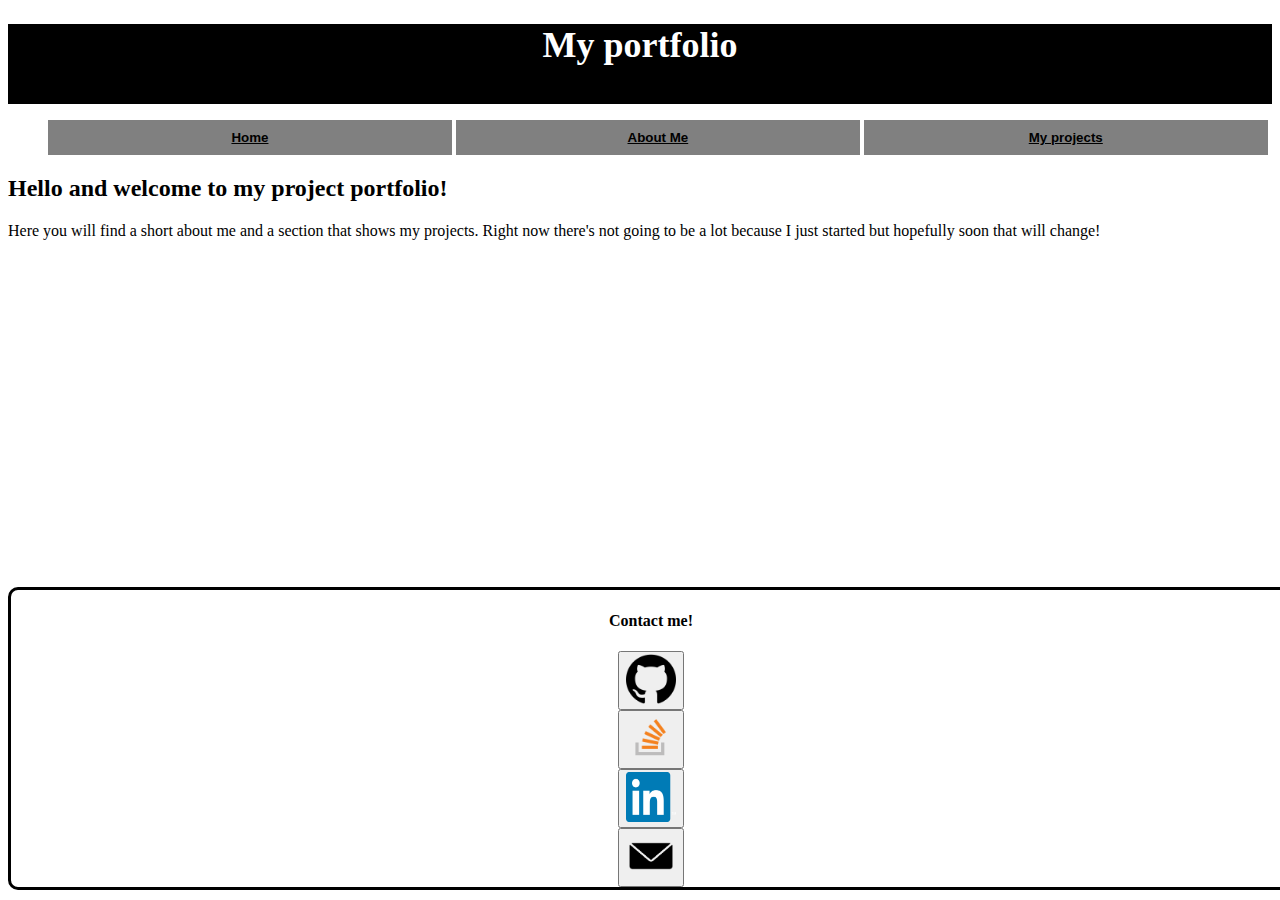
==== index.html @ 1f9ec663 "added project and a lot of edits" ====
<!DOCTYPE html>

<html lang="en-us">
<head>
    <meta charset="UTF-8">
    <link rel="stylesheet" href="Assets\style.css" />
    <title>My portfolio</title>
</head>

<body>
    <header>
        <div class="topper">
            <h1>My portfolio</h1>
        </div>
    </header>
    <nav class="nav">
        <ul class="button-group">
            <button style="width: 33%;"><li><a href="index.html">Home</a></li></button>
            <button style="width: 33%;"><li><a href="AboutMe.html">About Me</a></li></button>
            <button style="width: 33%;"><li><a href="Work.html">My projects</a></li></button>
        </ul>
</nav>

<main>

    <h2>Hello and welcome to my project portfolio!</h2> 
        <p>Here you will find a short about me and a section that shows my projects. Right now there's not going to be a lot because I just started but hopefully soon that will change!</p>
   
</main>
</body>

    <footer class="Contact"> 
        <h4>Contact me! </h4>
        <form action="https://github.com/jdel-18" method="get" target="_blank">
            <button type="submit"><img src="Assets\images\github-logo.png" alt="github-logo" class="github-logo" /></button></form> 
        <form action="https://stackoverflow.com/users/21076803/j-j" method="get" target="_blank">
            <button type="submit"><img src="Assets\images\512px-Stack_Overflow_icon.svg.png" class="stackoverflow" /></button></form>
        <form action="https://www.linkedin.com/in/josh-delves-3824a2268/" method="get" target="_blank">
            <button type="submit"><img src="Assets\images\linkedin-logo-png-2026.png" class="linkedin"/></button></form>
        <form action="mailto:joshuadelves1@yahoo.com" method="get" target="_blank">
            <button type="submit"><img src="Assets\images\pngwing.com.png" class="Mail"/></button></form>
    </footer>

</html>
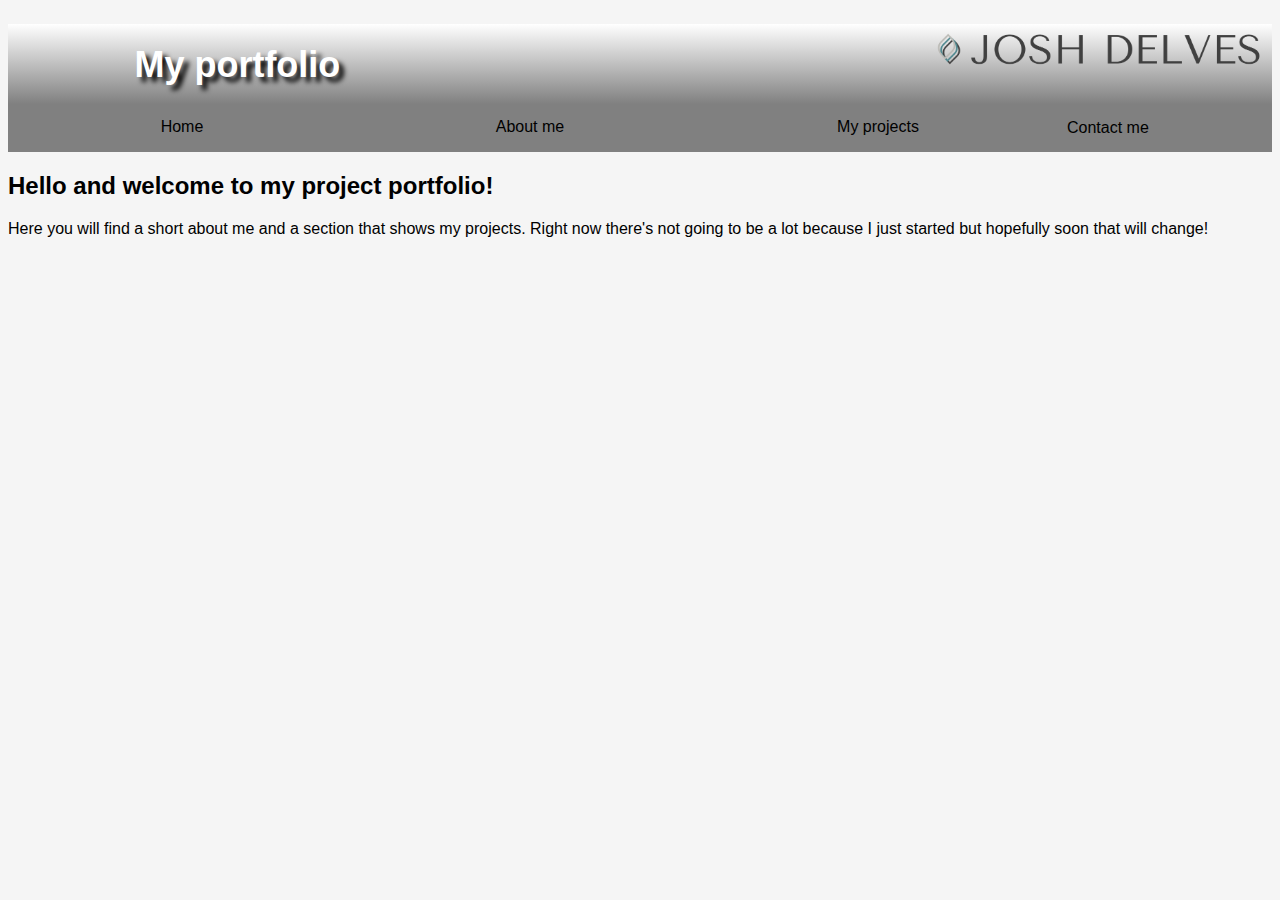
==== commit 36ad82a5: "finished the overlay" ====
--- a/index.html
+++ b/index.html
@@ -9,17 +9,28 @@
 
 <body>
     <header>
-        <div class="topper">
-            <h1>My portfolio</h1>
-        </div>
+        <div class="topper"> 
+            <img src="Assets\images\logo-transparent-png.png" alt="logo"/>
+              <h1>My portfolio</h1>
+          </div>
     </header>
-    <nav class="nav">
-        <ul class="button-group">
-            <button style="width: 33%;"><li><a href="index.html">Home</a></li></button>
-            <button style="width: 33%;"><li><a href="AboutMe.html">About Me</a></li></button>
-            <button style="width: 33%;"><li><a href="Work.html">My projects</a></li></button>
-        </ul>
-</nav>
+    <nav class="navbar">
+        <a style="width: 25%;" href="index.html">Home</a>
+        <a style="width: 25%;" href="AboutMe.html">About me</a>
+        <a style="width: 25%;" href="Work.html">My projects</a>
+        <section class="dropdown">
+          <button class="dropbtn">Contact me</button>
+          <main class="dropdown-content">
+            <a target="_blank" href="https://github.com/jdel-18"><button type="submit"></style><img src="Assets\images\github-logo.png" alt="github-logo" class="github-logo"/></button> Github</a>
+      
+            <a target="_blank" href="https://stackoverflow.com/users/21076803/j-j"><button type="submit"><img src="Assets\images\512px-Stack_Overflow_icon.svg.png" class="stackoverflow"/></button> Stackoverflow</a>
+      
+            <a target="_blank" href="https://www.linkedin.com/in/josh-delves-3824a2268/"><button type="submit"><img src="Assets\images\linkedin-logo-png-2026.png" class="linkedin"/></button> linkedin</a>
+      
+            <a target="_blank" href="mailto:"><button type="submit"><img src="Assets\images\pngwing.com.png" class="Mail"/></button> Email</a>
+          </main>
+        </section> 
+      </nav>
 
 <main>
 
@@ -29,16 +40,4 @@
 </main>
 </body>
 
-    <footer class="Contact"> 
-        <h4>Contact me! </h4>
-        <form action="https://github.com/jdel-18" method="get" target="_blank">
-            <button type="submit"><img src="Assets\images\github-logo.png" alt="github-logo" class="github-logo" /></button></form> 
-        <form action="https://stackoverflow.com/users/21076803/j-j" method="get" target="_blank">
-            <button type="submit"><img src="Assets\images\512px-Stack_Overflow_icon.svg.png" class="stackoverflow" /></button></form>
-        <form action="https://www.linkedin.com/in/josh-delves-3824a2268/" method="get" target="_blank">
-            <button type="submit"><img src="Assets\images\linkedin-logo-png-2026.png" class="linkedin"/></button></form>
-        <form action="mailto:joshuadelves1@yahoo.com" method="get" target="_blank">
-            <button type="submit"><img src="Assets\images\pngwing.com.png" class="Mail"/></button></form>
-    </footer>
-
 </html>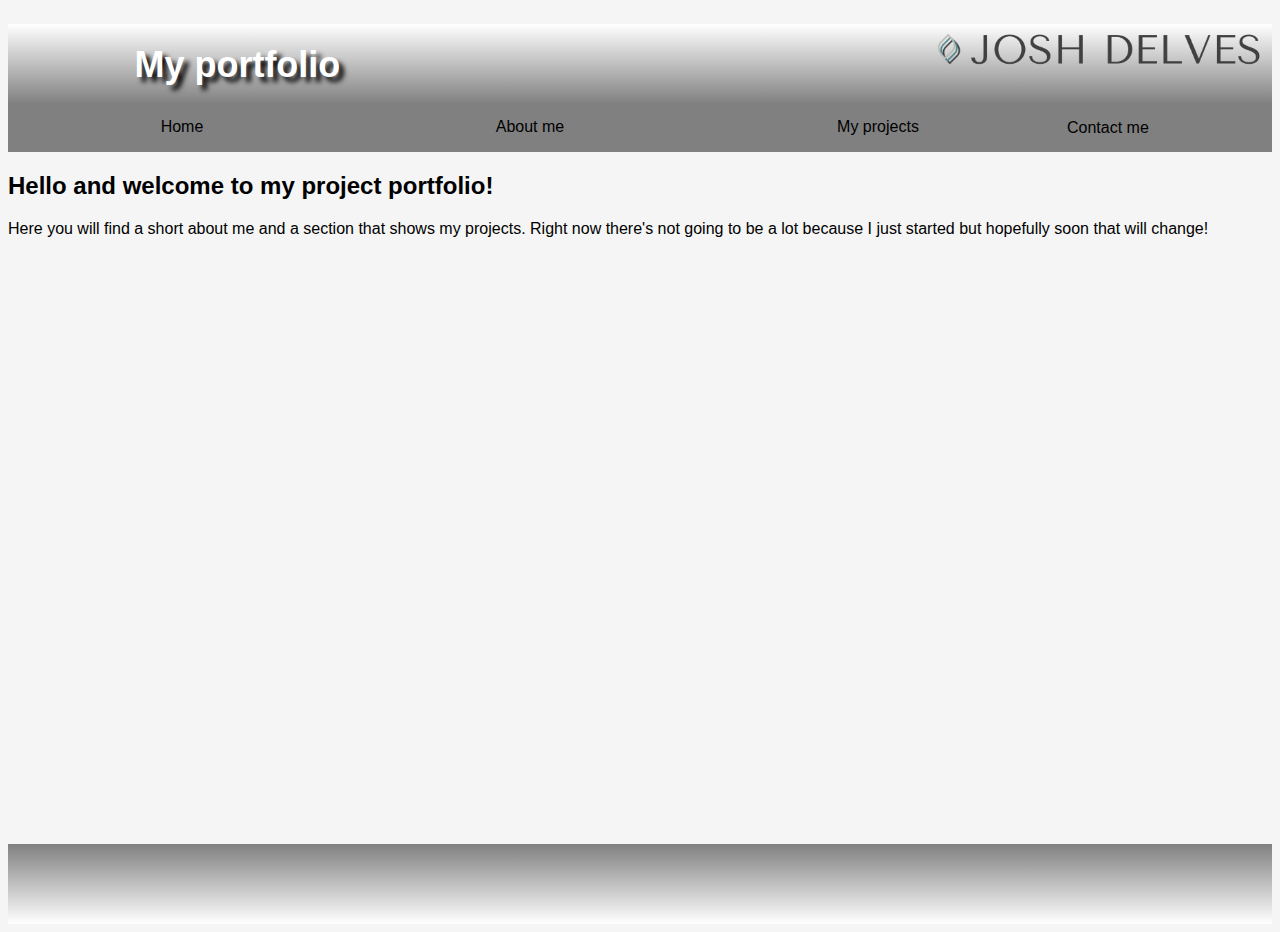
==== commit 624e5525: "footer added" ====
--- a/index.html
+++ b/index.html
@@ -39,5 +39,7 @@
    
 </main>
 </body>
+<footer class="footer">  
+</footer>
 
 </html>